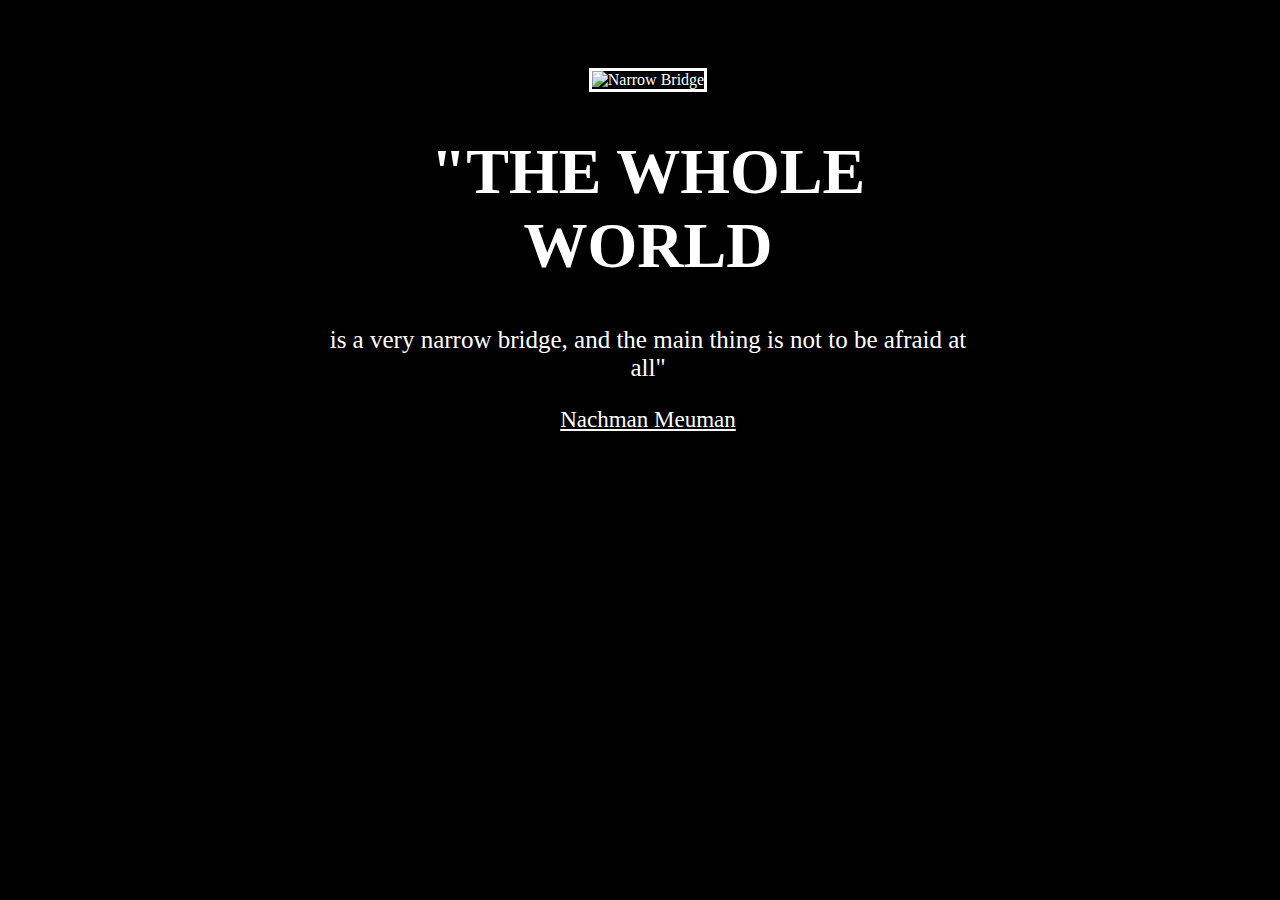
==== Nanach Project/index.html @ c653b51c "Update index.html" ====
<!DOCTYPE html>
<html lang="en">
<head>

  <meta charset="UTF-8">
  <title>Nanach Nation</title>
  <link rel="preconnect" href="https://fonts.googleapis.com">
<link rel="preconnect" href="https://fonts.gstatic.com" crossorigin>
<link href="https://fonts.googleapis.com/css2?family=Caveat&display=swap" rel="stylesheet">
<link rel="stylesheet" href="style.css">

</head>
<body>
  <div class="sentence">
  <img class="motivation-img" src="assets/images/narrow-bridge.jpg" alt="Narrow Bridge">
  <h1>"The Whole World</h1>
  <p>is a very narrow bridge, and the main thing is not to be afraid at all"</p>  
  <a href="https://nanachnation.org/inspiration/overcoming-obstacles/" id="nanach">Nachman Meuman</p>
</div>
</body>
</html>
---- Nanach Project/style.css ----
html {
    background-color: rgb(0, 0, 0);
}
h1 {
    text-transform: uppercase;
    font-size: 4rem;
}
p {
    font-size: 25px;
    
}

 .sentence {
    position: absolute;
    width: 50%;
    margin-left: 25%;
    margin-top: 60px;
    white-space: 10;
    color: white;
    font-family: "Libre Baskerville", serif;
    text-align: center;
  }
  
  .motivation-img {
    border: 3px solid white;
    width: 100%;
    
  }
  #nanach {
    font-size: 23px;
    color: white;
    }
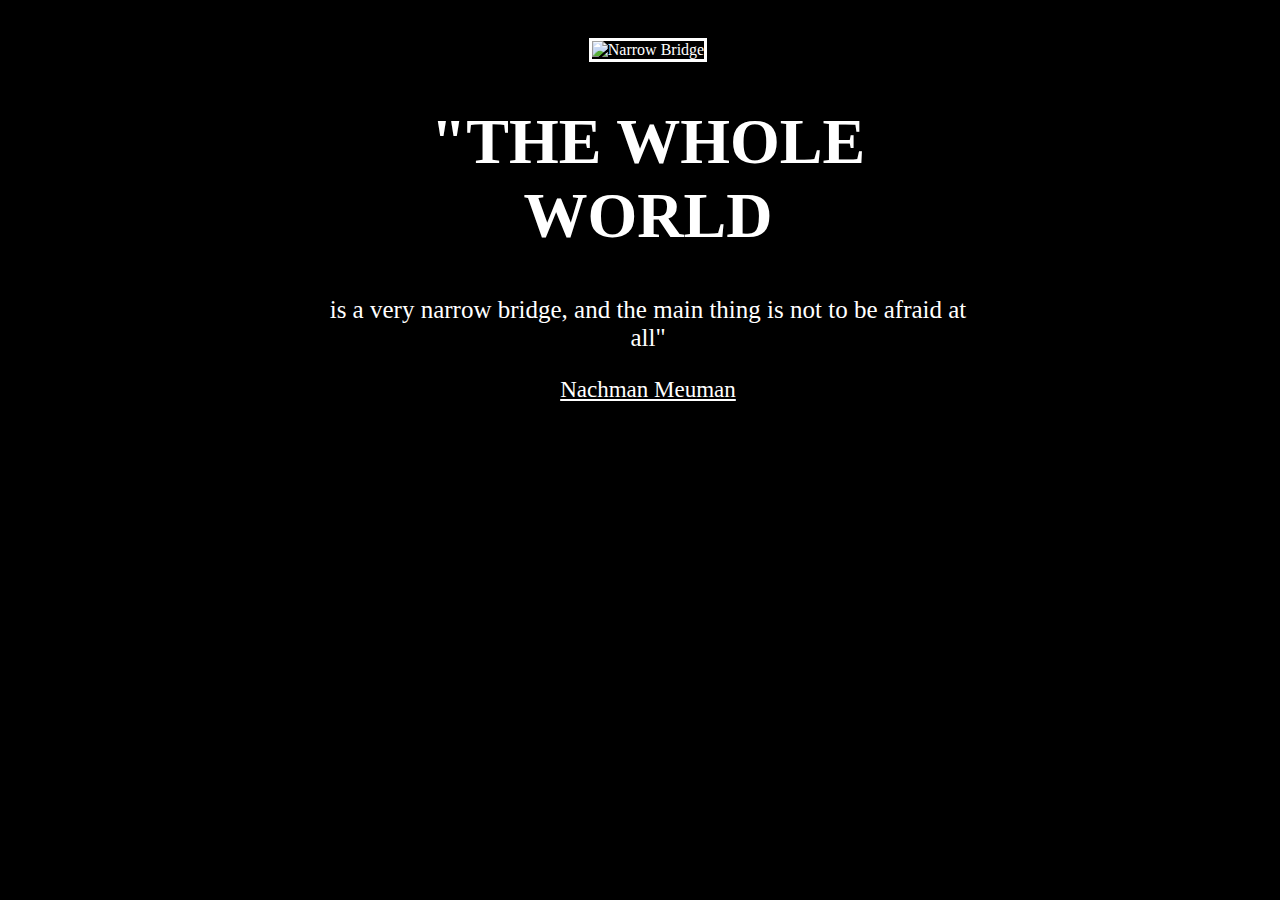
==== commit 84e86b6e: "Update index.html" ====
--- a/Nanach Project/index.html
+++ b/Nanach Project/index.html
@@ -12,7 +12,7 @@
 </head>
 <body>
   <div class="sentence">
-  <img class="motivation-img" src="assets/images/narrow-bridge.jpg" alt="Narrow Bridge">
+  <img class="motivation-img" src="assets/images/narrow bridge.jpg" alt="Narrow Bridge">
   <h1>"The Whole World</h1>
   <p>is a very narrow bridge, and the main thing is not to be afraid at all"</p>  
   <a href="https://nanachnation.org/inspiration/overcoming-obstacles/" id="nanach">Nachman Meuman</p>
--- a/Nanach Project/style.css
+++ b/Nanach Project/style.css
@@ -14,7 +14,7 @@
     position: absolute;
     width: 50%;
     margin-left: 25%;
-    margin-top: 60px;
+    margin-top: 30px;
     white-space: 10;
     color: white;
     font-family: "Libre Baskerville", serif;
@@ -29,4 +29,4 @@
   #nanach {
     font-size: 23px;
     color: white;
-    }+    }
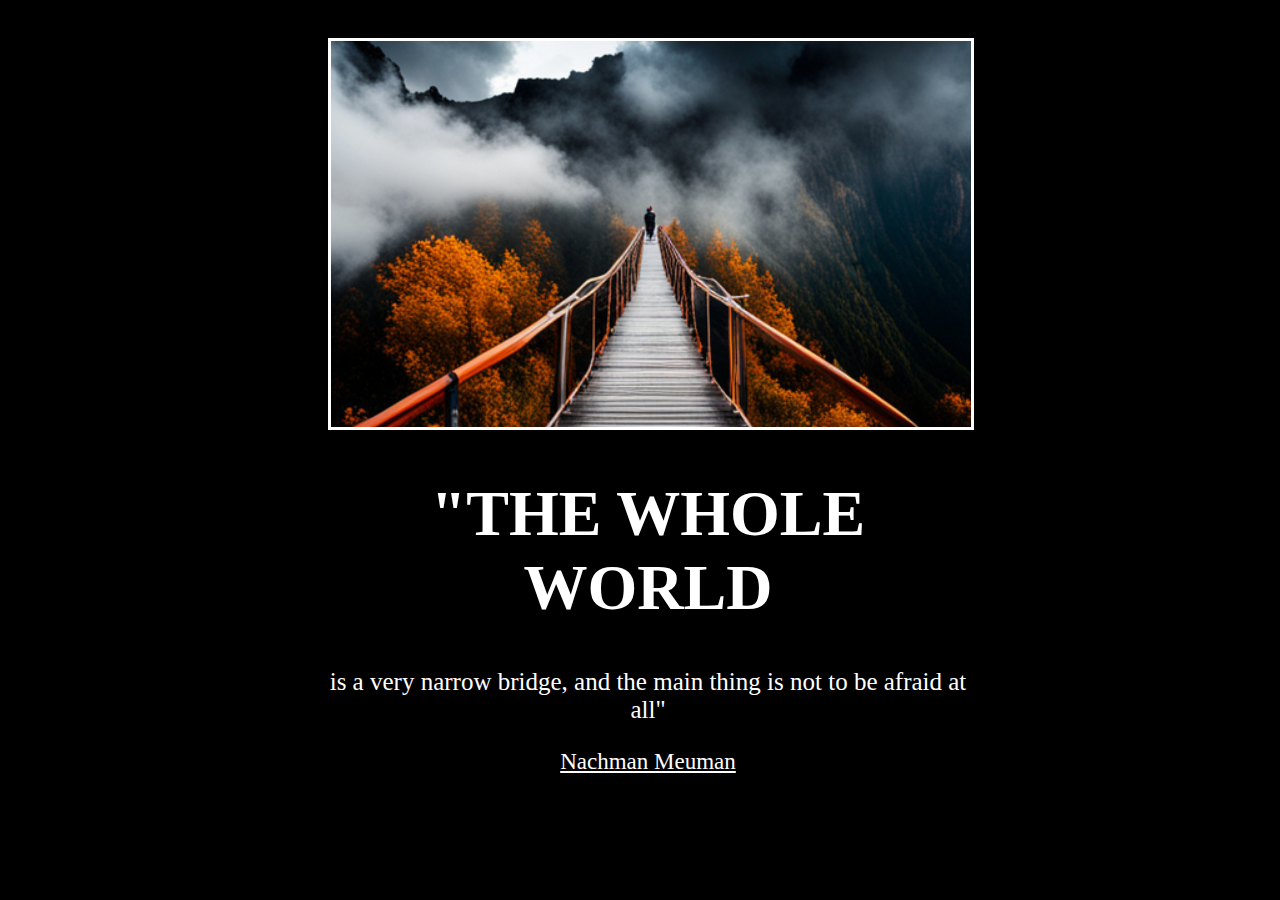
==== commit 62680b12: "Update index.html" ====
--- a/Nanach Project/index.html
+++ b/Nanach Project/index.html
@@ -12,7 +12,7 @@
 </head>
 <body>
   <div class="sentence">
-  <img class="motivation-img" src="assets/images/narrow bridge.jpg" alt="Narrow Bridge">
+  <img class="motivation-img" src="../assets/images/narrow bridge.jpg" alt="Narrow Bridge">
   <h1>"The Whole World</h1>
   <p>is a very narrow bridge, and the main thing is not to be afraid at all"</p>  
   <a href="https://nanachnation.org/inspiration/overcoming-obstacles/" id="nanach">Nachman Meuman</p>
